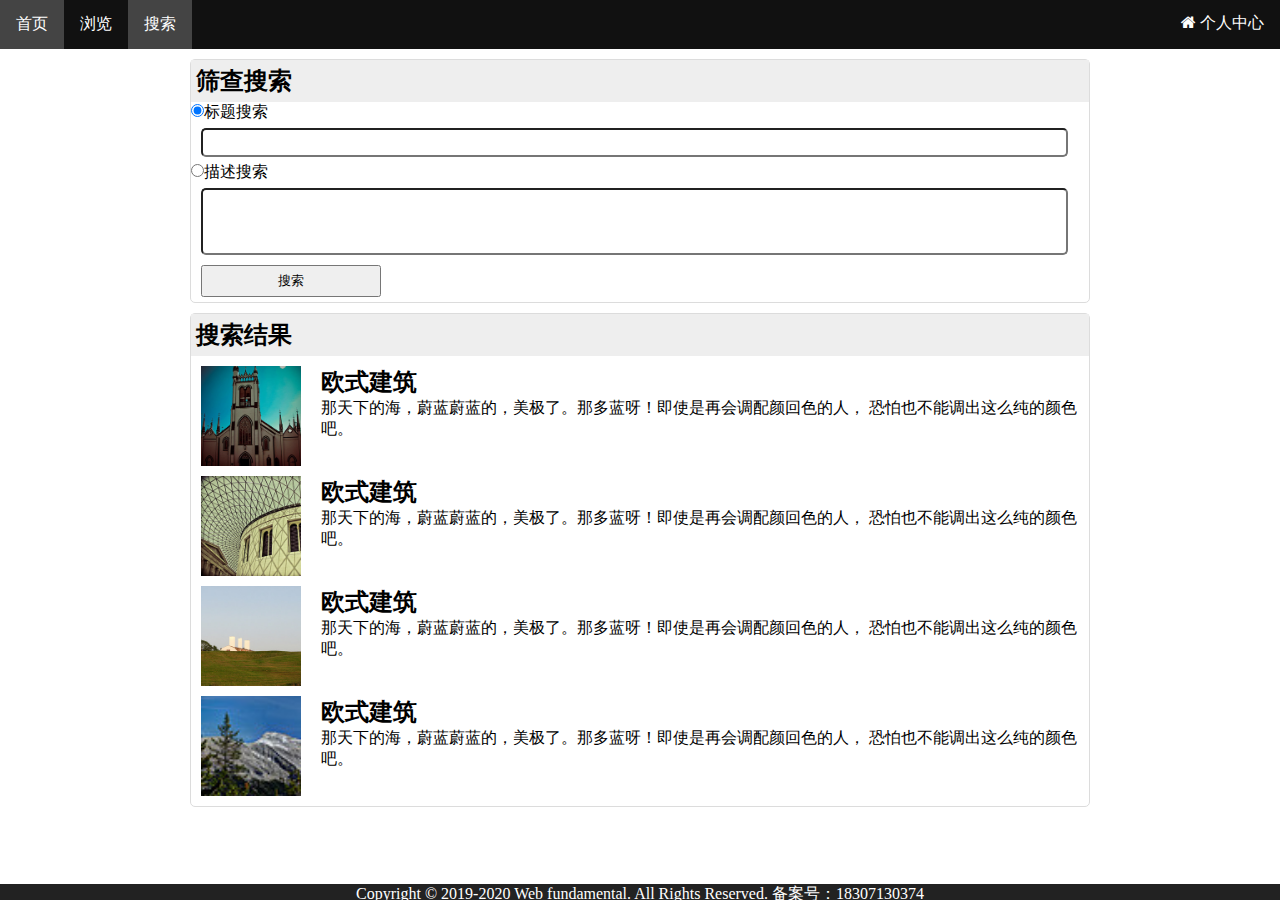
==== src/search.html @ c0af8c0c "Add files via upload" ====
<!DOCTYPE html>
<html lang="en">
<head>
    <meta charset="UTF-8">
    <title>搜索</title>
    <link rel="stylesheet" href="../css/reset.css">
    <link rel="stylesheet" href="../css/font-awesome.css">
    <link rel="stylesheet" href="../css/search.css">
</head>
<body>
    <nav>
        <ul>
            <li><a href="../index.html">首页</a></li>
            <li><a href="browse.html">浏览</a></li>
            <li><a class="active" href="search.html">搜索</a></li>
            <div class="dropdown">
                <div class="fa fa-home dropbtn"> 个人中心</div>
                <div class="dropdown-content">
                    <a href="upload.html"><span class="fa fa-upload">&nbsp;上传照片</span></a>
                    <a href="myphotos.html"><div class="fa fa-file-picture-o">&nbsp;我的照片</div></a>
                    <a href="mycollections.html"><div class="fa fa-cube">&nbsp;我的收藏</div></a>
                    <a href="login.html"><div class="fa fa-registered">&nbsp;用户登录</div></a>
                </div>
            </div>
        </ul>
    </nav>
    <article>
        <div class="search">
            <h2 class="title">筛查搜索</h2>
            <form name="search">
                <input type="radio" name="choose" value="one" checked>标题搜索<br>
                <input type="text" name="one">
                <input type="radio" name="choose" value="two">描述搜索<br>
                <input type="text" name="two">
                <button onclick="alert('敬请期待')">搜索</button>
            </form>
        </div>
        <div class="result">
            <h2 class="title">搜索结果</h2>
            <div class="wrap">
                <a href="figure.html"><div class="photo1"></div></a>
                <div class="figure1">
                    <h2>欧式建筑</h2>
                    <p>那天下的海，蔚蓝蔚蓝的，美极了。那多蓝呀！即使是再会调配颜回色的人，
                        恐怕也不能调出这么纯的颜色吧。</p>
                </div>
                <a href="figure.html"><div class="photo2">          </div></a>
                <div class="figure2">
                    <h2>欧式建筑</h2>
                    <p>那天下的海，蔚蓝蔚蓝的，美极了。那多蓝呀！即使是再会调配颜回色的人，
                        恐怕也不能调出这么纯的颜色吧。</p>
                </div>
                <a href="figure.html"><div class="photo3">            </div></a>
                <div class="figure3">
                    <h2>欧式建筑</h2>
                    <p>那天下的海，蔚蓝蔚蓝的，美极了。那多蓝呀！即使是再会调配颜回色的人，
                        恐怕也不能调出这么纯的颜色吧。</p>
                </div>
                <a href="figure.html"><div class="photo4">            </div></a>
                <div class="figure4">
                    <h2>欧式建筑</h2>
                    <p>那天下的海，蔚蓝蔚蓝的，美极了。那多蓝呀！即使是再会调配颜回色的人，
                        恐怕也不能调出这么纯的颜色吧。</p>
                </div>
            </div>
        </div>
    </article>
    <footer>
        <div class="row">
            <p>Copyright © 2019-2020 Web fundamental. All Rights Reserved. 备案号：18307130374</p>
        </div>
    </footer>
</body>
</html>
---- css/search.css ----
.wrap{
    width: 900px;
    grid-template-columns: 120px 780px ;
    grid-template-rows: 110px 110px 110px 120px;
    display: grid;
    text-align: left;
}
p{
    font-size: 16px;
}
.search{
    margin: 10px 0;
    border: 1px solid gainsboro;
    border-radius: 5px;
}
.search input{
    padding:5px;
}
.search input[type="text"]{
    width: 95%;
    margin: 5px 10px;
    border-radius: 5px;
}
.search input[name="two"]{
    height: 4em;
}
.search button{
    padding:5px;
    margin: 5px 10px;
    width: 20%;
}
.result{
    border: 1px solid gainsboro;
    border-radius: 5px;
}
.title{
    background-color: #eeeeee;
    padding: 5px;
}
.photo1{
    width: 100px;
    height: 100px;
    margin: 10px;
    grid-column: 1;
    grid-column-end:2 ;
    grid-row-start: 1;
    grid-row-end: 2;
    background-color: red;
    background-image: url("../images/collection1.jpg");
    background-position:center ;
    background-size: cover;
}
.photo2{
    width: 100px;
    height: 100px;
    margin: 10px 10px 0 10px;
    grid-column: 1;
    grid-column-end:2 ;
    grid-row: 2;
    grid-row-end: 2;
    background-image: url("../images/collection2.jpg");
    background-size: cover;
}
.photo3{
    width: 100px;
    height: 100px;
    margin: 10px 10px 0 10px;
    grid-column: 1;
    grid-column-end:2 ;
    grid-row: 3;
    background-image: url("../images/collection3.jpg");
    background-size: cover;
}
.photo4{
    width: 100px;
    height: 100px;
    margin: 10px 10px 0 10px;
    grid-column: 1;
    grid-column-end:2 ;
    grid-row: 4;
    grid-row-end: 5;
    background-image: url("../images/collection4.jpg");
    background-size: cover;
}
.figure1{
    margin: 10px 10px 0 10px;
    height: 100%;
    width: 100%;
    grid-row: 1;
    grid-row-end: 2;
    grid-column: 2;
    grid-column-end:3 ;
}
.figure2{
    margin: 10px 10px 0 10px;
    height: 100%;
    width: 100%;
    grid-row: 2;
    grid-row-end: 3;
    grid-column: 2;
    grid-column-end:3 ;
}
.figure3{
    margin: 10px 10px 0 10px;
    height: 100%;
    width: 100%;
    grid-row: 3;
    grid-row-end: 4;
    grid-column: 2;
    grid-column-end:3 ;
}
.figure4{
    margin: 10px 10px 0 10px;
    height: 100%;
    width: 100%;
    grid-row: 4;
    grid-column: 2;
    grid-column-end:3 ;
}
article{
    margin: auto;
    width: 900px;
}
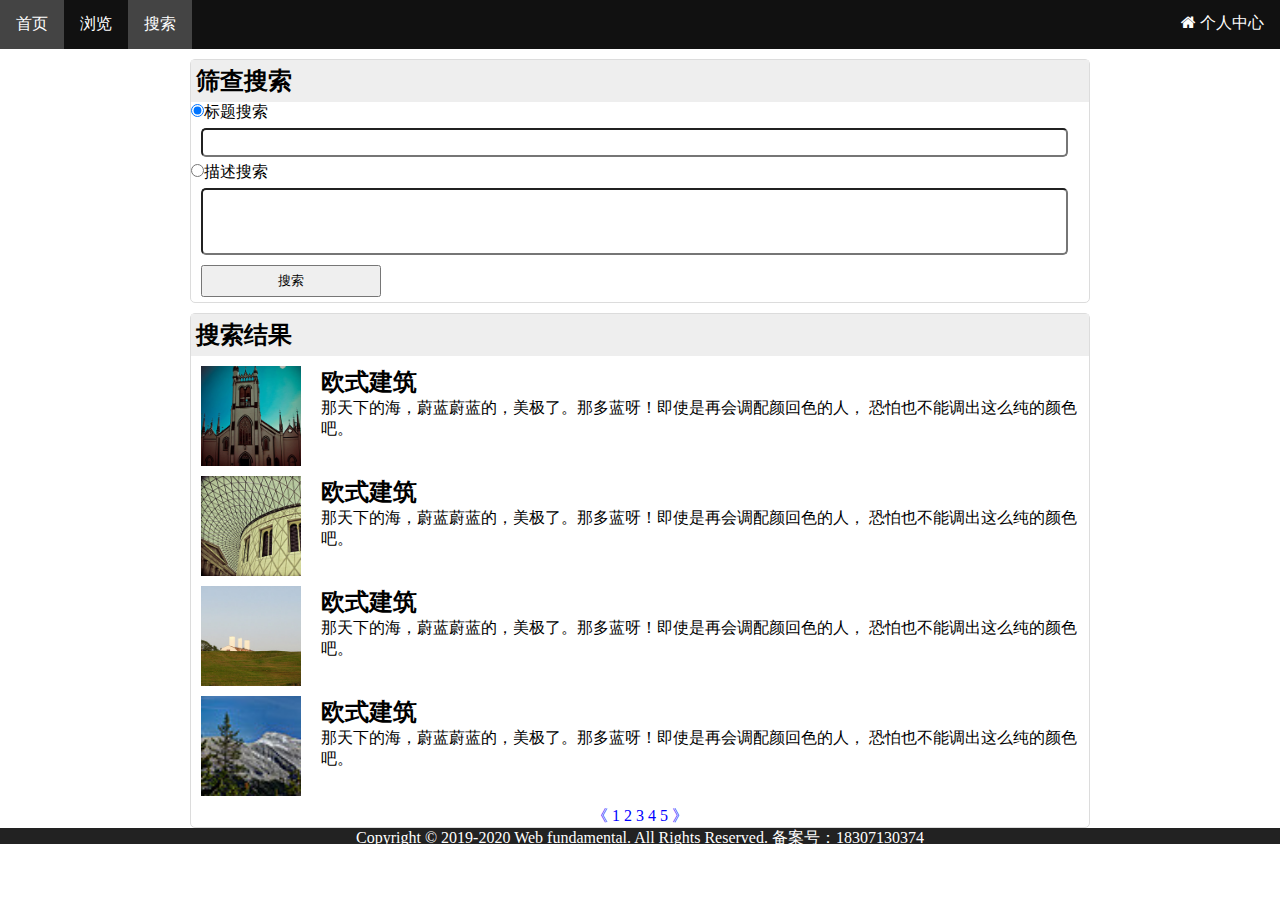
==== commit 45d2c362: "Add files via upload" ====
--- a/src/search.html
+++ b/src/search.html
@@ -63,6 +63,7 @@
                         恐怕也不能调出这么纯的颜色吧。</p>
                 </div>
             </div>
+            <div><div class="footer">《  1  2  3  4  5  》</div></div>
         </div>
     </article>
     <footer>
--- a/css/search.css
+++ b/css/search.css
@@ -120,4 +120,14 @@
 article{
     margin: auto;
     width: 900px;
+}
+footer{
+    position: relative;
+}
+.footer{
+    text-align: center;
+    bottom: 1em;
+    margin: auto;
+    width: 100%;
+    color: blue;
 }